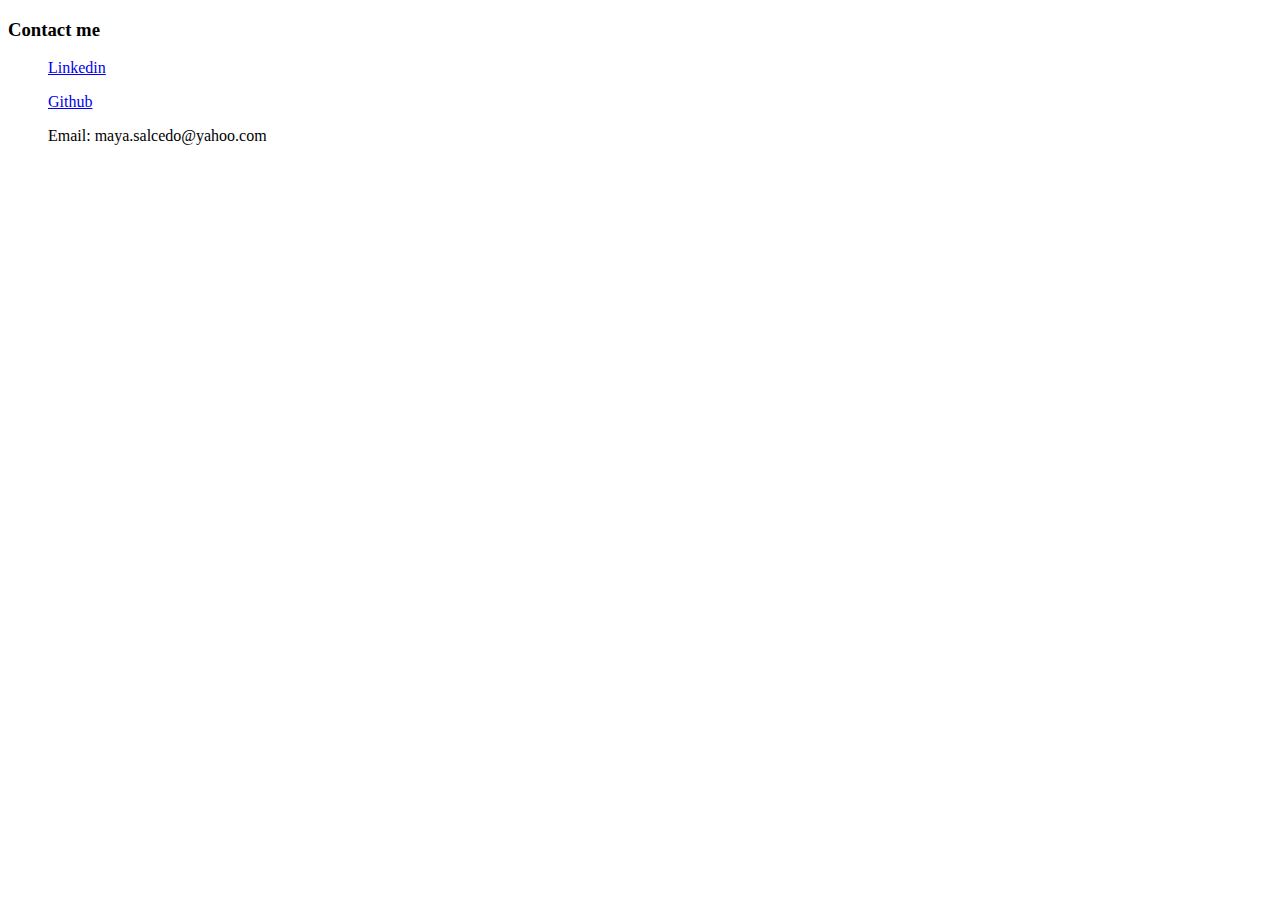
==== contact.html @ 0ab6fd49 "added some pages with links" ====
<!DOCTYPE html>
<html lang="en">
<head>
    <meta charset="UTF-8">
    <meta name="viewport" content="width=device-width, initial-scale=1.0">
    <title>Contact details</title>
</head>
<body>
    <h3>Contact me</h3>
    <ul><a href="https://www.linkedin.com/in/mayasalcedo">Linkedin</a></ul>
    <ul><a href="https://github.com/maya-salcedo">Github</a></ul>
    <ul>Email: maya.salcedo@yahoo.com</ul>
    
</body>
</html>
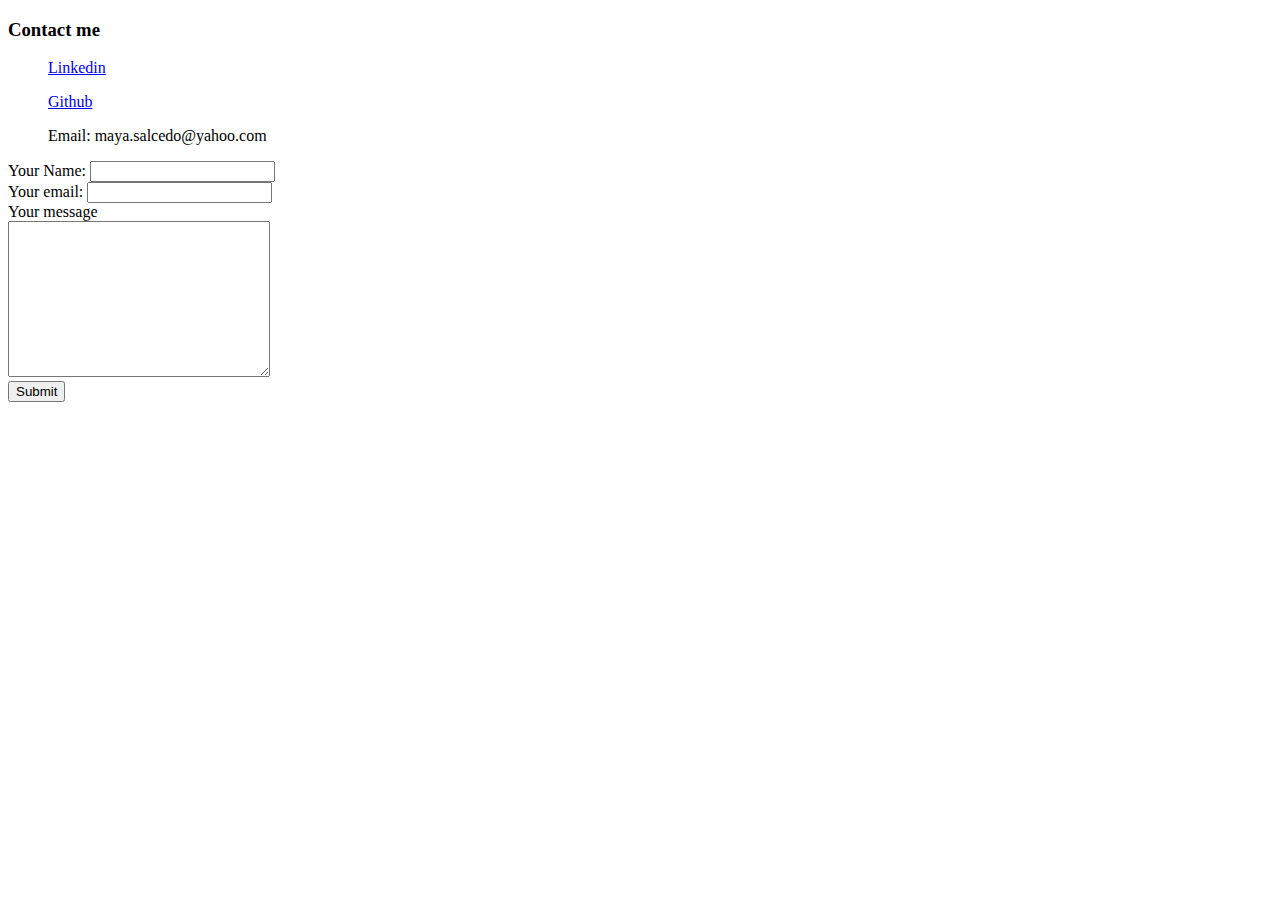
==== commit 09ed5b2f: "added tables and forms" ====
--- a/contact.html
+++ b/contact.html
@@ -10,6 +10,15 @@
     <ul><a href="https://www.linkedin.com/in/mayasalcedo">Linkedin</a></ul>
     <ul><a href="https://github.com/maya-salcedo">Github</a></ul>
     <ul>Email: maya.salcedo@yahoo.com</ul>
-    
+    <form action="mailto:maya.salcedo@yahoo.com" method="post" enctype="text/plain">
+        <label for="">Your Name:</label>
+        <input type="text", name="yourName", value=""><br>
+        <label for="">Your email:</label>
+        <input type="email", name="yourEmail", value=""><br>
+        <label for="">Your message</label><br>
+        <textarea name="Your message" id="" cols="30" rows="10"></textarea><br>
+        <input type="submit" name="">
+
+    </form>
 </body>
 </html>